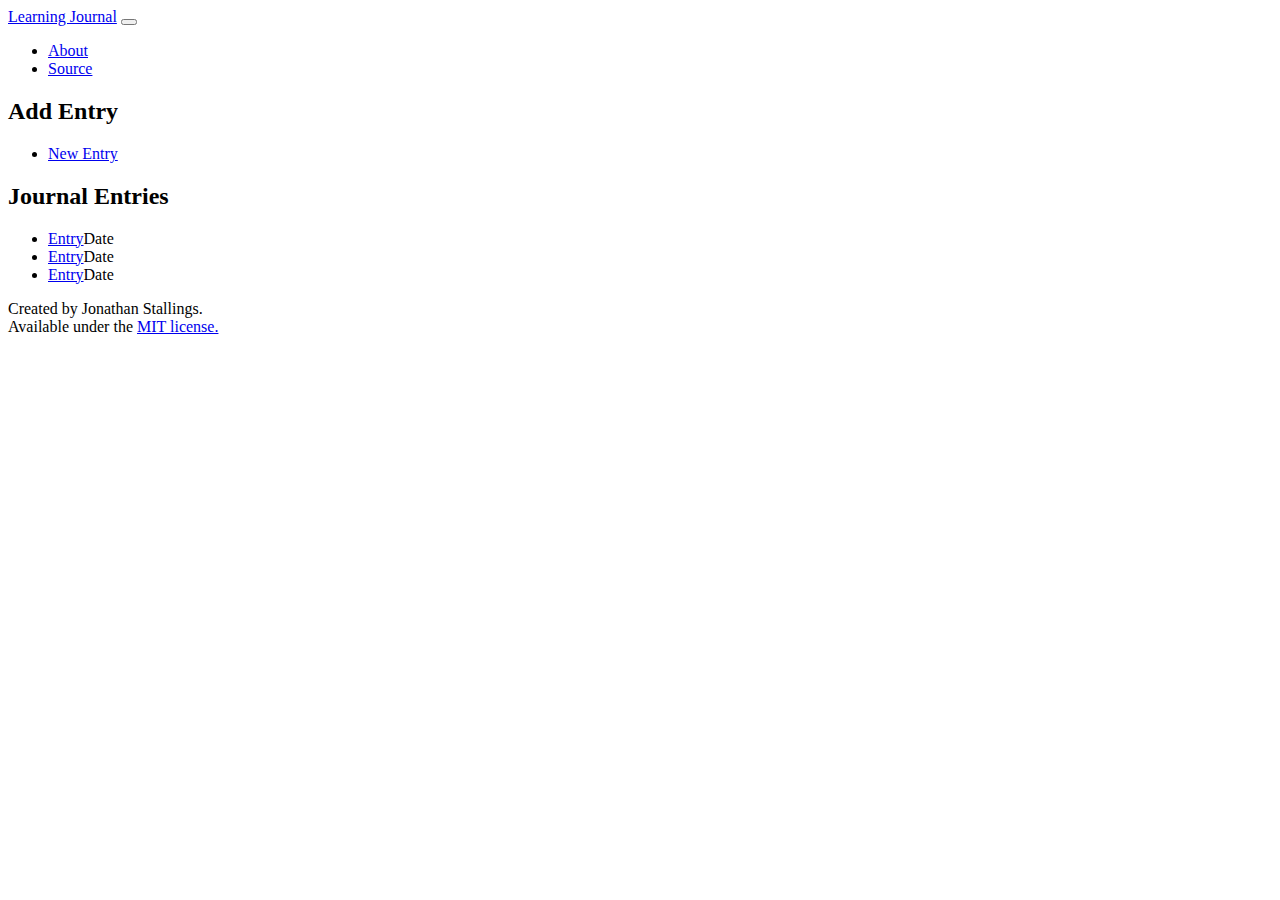
==== mockups/index.html @ d5e690ea "Add base structure to html files" ====
<!DOCTYPE html>
<html>
<head>
  <title>Learning Journal</title>
  <meta charset="utf-8">
  <meta name="viewport" content="width=device-width" />
  <link href='https://fonts.googleapis.com/css?family=Bangers|Roboto' rel='stylesheet' type='text/css'>
  <link rel="stylesheet" type="text/css" href="style.css">
</head>
<body>
  <div class="wrapper">
    <header class="navbar clearfix">
      <div class="navbar-header clearfix">
        <a href="/" class="logo">Learning Journal</a>
        <button id="navbar-toggle" class="navbar-toggle">
          <span class="icon-bar"></span>
          <span class="icon-bar"></span>
          <span class="icon-bar"></span>
        </button>
      </div>
      <nav class="navbar-collapse collapse">
        <ul class="nav navbar-nav">
          <li><a href="{% url 'about' %}">About</a></li>
          <li><a href="https://github.com/jonathanstallings/learning-journal" target="_blank">Source</a></li>
        </ul>
      </nav>
    </header>
    <main class="clearfix">
      <section id="new-entry">
        <h2>Add Entry</h2>
        <ul>
          <li><a href="create.html">New Entry</a></li>
        </ul>
      </section>
      <section id="entry-list">
        <h2>Journal Entries</h2>
        <ul>
          <li><a href="detail.html" class="entry-link">Entry</a><span class="date">Date</span></li>
          <li><a href="detail.html" class="entry-link">Entry</a><span class="date">Date</span></li>
          <li><a href="detail.html" class="entry-link">Entry</a><span class="date">Date</span></li>
        </ul>
      </section>
    </main>
    <footer>
      <p>Created by Jonathan Stallings.<br />Available under the <a href="https://raw.githubusercontent.com/jonathanstallings/learning-journal/master/LICENSE" target="_blank">MIT license.</a></p>
    </footer>
  </div>
  <script src="https://ajax.googleapis.com/ajax/libs/jquery/2.1.3/jquery.min.js"></script>
  <script src="journal.js"></script>
</body>
</html>
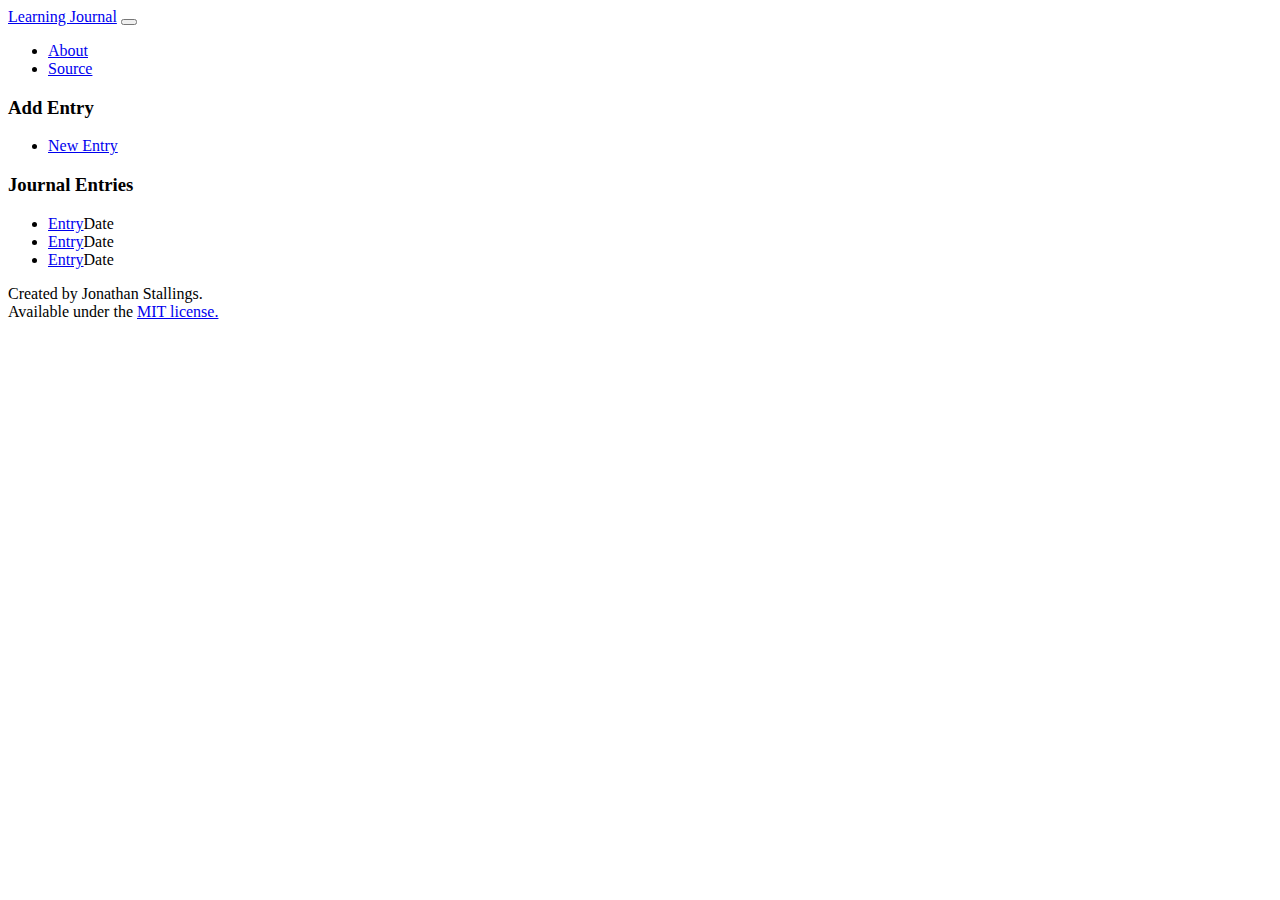
==== commit afa79113: "Clean up index" ====
--- a/mockups/index.html
+++ b/mockups/index.html
@@ -4,47 +4,48 @@
   <title>Learning Journal</title>
   <meta charset="utf-8">
   <meta name="viewport" content="width=device-width" />
-  <link href='https://fonts.googleapis.com/css?family=Bangers|Roboto' rel='stylesheet' type='text/css'>
-  <link rel="stylesheet" type="text/css" href="style.css">
+  <link href='https://fonts.googleapis.com/css?family=Bangers|Roboto' rel='stylesheet' type='text/css' />
+  <link rel="stylesheet" src="//normalize-css.googlecode.com/svn/trunk/normalize.css" />
+  <link rel="stylesheet" type="text/css" href="style.css" />
 </head>
 <body>
-  <div class="wrapper">
-    <header class="navbar clearfix">
-      <div class="navbar-header clearfix">
-        <a href="/" class="logo">Learning Journal</a>
-        <button id="navbar-toggle" class="navbar-toggle">
-          <span class="icon-bar"></span>
-          <span class="icon-bar"></span>
-          <span class="icon-bar"></span>
-        </button>
-      </div>
-      <nav class="navbar-collapse collapse">
-        <ul class="nav navbar-nav">
-          <li><a href="{% url 'about' %}">About</a></li>
-          <li><a href="https://github.com/jonathanstallings/learning-journal" target="_blank">Source</a></li>
-        </ul>
-      </nav>
-    </header>
-    <main class="clearfix">
-      <section id="new-entry">
-        <h2>Add Entry</h2>
+  <header class="full-width clearfix">
+    <a href="/" class="logo">Learning Journal</a>
+    <button id="navbar-toggle">
+      <span class="icon-bar"></span>
+      <span class="icon-bar"></span>
+      <span class="icon-bar"></span>
+    </button>
+    <nav class="navbar-collapse collapse">
+      <ul>
+        <li><a href="about.html">About</a></li>
+        <li><a href="https://github.com/jonathanstallings/learning-journal" target="_blank">Source</a></li>
+      </ul>
+    </nav>
+  </header>
+  <main>
+    <section id="new-entry">
+      <div class="container">
+        <h3>Add Entry</h3>
         <ul>
           <li><a href="create.html">New Entry</a></li>
         </ul>
-      </section>
-      <section id="entry-list">
-        <h2>Journal Entries</h2>
+      </div>
+    </section>
+    <section id="entry-list">
+      <div class="container">
+        <h3>Journal Entries</h3>
         <ul>
           <li><a href="detail.html" class="entry-link">Entry</a><span class="date">Date</span></li>
           <li><a href="detail.html" class="entry-link">Entry</a><span class="date">Date</span></li>
           <li><a href="detail.html" class="entry-link">Entry</a><span class="date">Date</span></li>
         </ul>
-      </section>
-    </main>
-    <footer>
-      <p>Created by Jonathan Stallings.<br />Available under the <a href="https://raw.githubusercontent.com/jonathanstallings/learning-journal/master/LICENSE" target="_blank">MIT license.</a></p>
-    </footer>
-  </div>
+      </div>
+    </section>
+  </main>
+  <footer>
+    <p>Created by Jonathan Stallings.<br />Available under the <a href="https://raw.githubusercontent.com/jonathanstallings/learning-journal/master/LICENSE" target="_blank">MIT license.</a></p>
+  </footer>
   <script src="https://ajax.googleapis.com/ajax/libs/jquery/2.1.3/jquery.min.js"></script>
   <script src="journal.js"></script>
 </body>
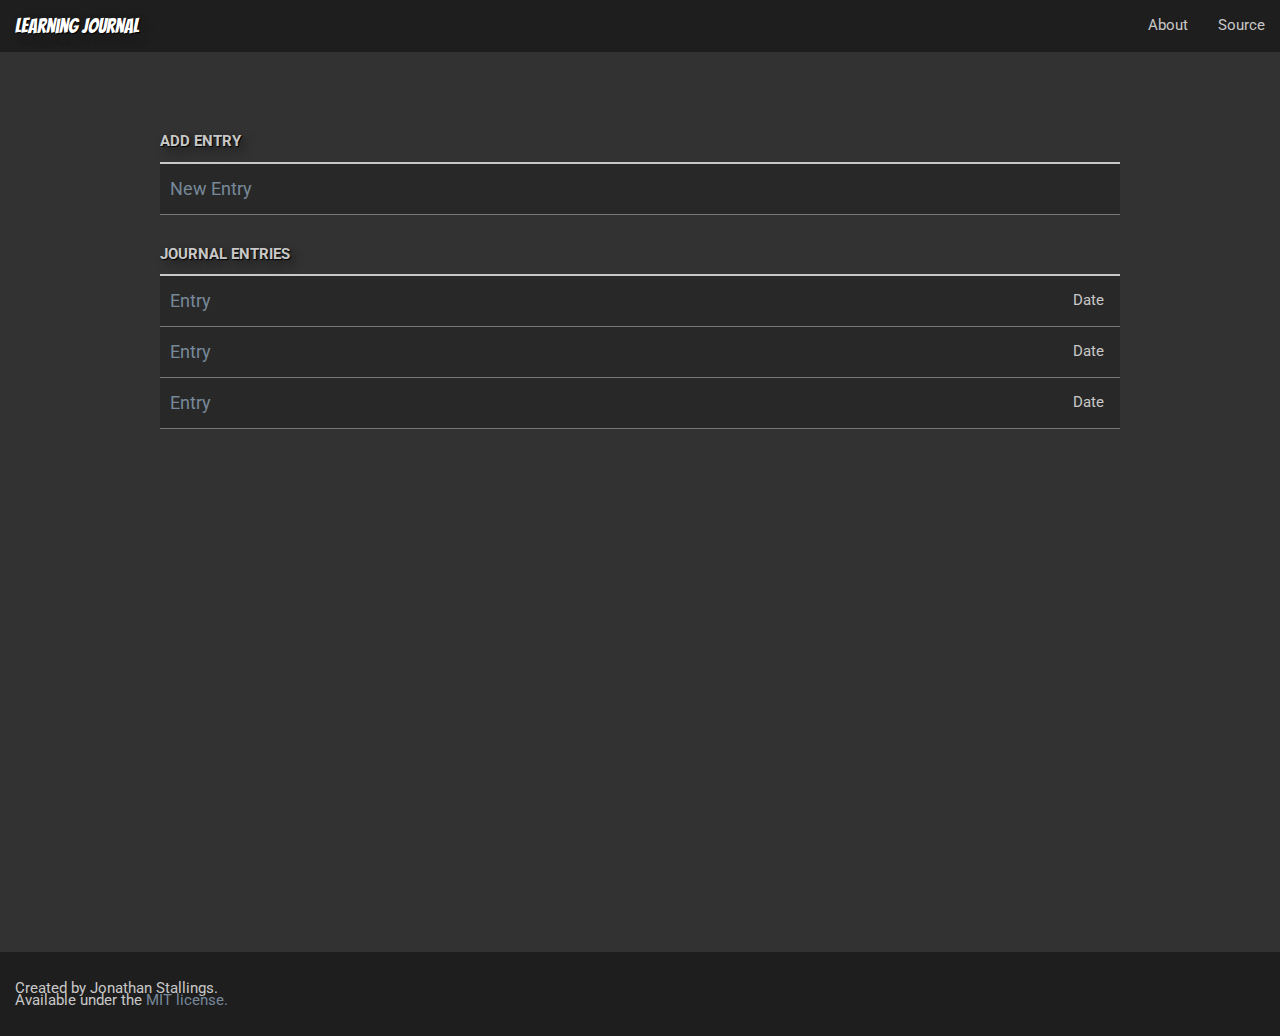
==== commit bd6d7e36: "Add behavior for collapsing menu" ====
--- a/mockups/index.html
+++ b/mockups/index.html
@@ -16,7 +16,7 @@
       <span class="icon-bar"></span>
       <span class="icon-bar"></span>
     </button>
-    <nav class="navbar-collapse collapse">
+    <nav id="navbar-collapse" class="collapse">
       <ul>
         <li><a href="about.html">About</a></li>
         <li><a href="https://github.com/jonathanstallings/learning-journal" target="_blank">Source</a></li>
--- a/mockups/style.css
+++ b/mockups/style.css
@@ -0,0 +1,258 @@
+@charset "UTF-8";
+/* Grid
+–––––––––––––––––––––––––––––––––––––––––––––––––– */
+.container {
+  position: relative;
+  width: 100%;
+  max-width: 960px;
+  margin: 0 auto;
+  padding: 0 20px;
+  box-sizing: border-box; }
+  @media (min-width: 400px) {
+    .container {
+      width: 85%;
+      padding: 0; } }
+  @media (min-width: 550px) {
+    .container {
+      width: 80%; } }
+
+/* Base Styles
+–––––––––––––––––––––––––––––––––––––––––––––––––– */
+html {
+  font-size: 62.5%; }
+
+body {
+  background-color: #323232;
+  font-family: "Roboto", sans-serif;
+  font-size: 1.5em;
+  color: #c8c8c8;
+  margin: 0; }
+
+header {
+  height: 50px;
+  background-color: #1e1e1e; }
+
+main, section {
+  display: block; }
+
+main {
+  padding: 5rem 0;
+  min-height: 800px; }
+
+footer {
+  background-color: #1e1e1e;
+  padding: 15px; }
+
+/* Typography
+–––––––––––––––––––––––––––––––––––––––––––––––––– */
+h1, h2, h3, h4, h5, h6 {
+  margin-top: 0;
+  margin-bottom: 2rem;
+  font-weight: 700;
+  color: #c8c8c8;
+  text-shadow: 1px 1px 1px #000, 5px 5px 8px #1e1e1e; }
+
+h1 {
+  font-size: 4rem;
+  line-height: 1.2; }
+
+h2 {
+  font-size: 3.6rem;
+  line-height: 1.25; }
+
+h3 {
+  font-size: 1.5rem;
+  line-height: 1.3;
+  margin: 0;
+  padding: 3rem 0 1rem;
+  text-transform: uppercase;
+  border-bottom: 2px solid #c8c8c8; }
+
+p {
+  line-height: 1.2rem; }
+
+/* Links
+–––––––––––––––––––––––––––––––––––––––––––––––––– */
+a {
+  text-decoration: none;
+  color: lightslategray; }
+  a:hover {
+    color: white;
+    text-shadow: 1px 1px 1px #000, 5px 5px 8px #1e1e1e; }
+
+/* Buttons
+–––––––––––––––––––––––––––––––––––––––––––––––––– */
+.button,
+button,
+input[type="submit"],
+input[type="reset"],
+input[type="button"] {
+  display: inline-block;
+  box-sizing: border-box;
+  background: none;
+  cursor: pointer; }
+  .button:hover, .button:focus,
+  button:hover,
+  button:focus,
+  input[type="submit"]:hover,
+  input[type="submit"]:focus,
+  input[type="reset"]:hover,
+  input[type="reset"]:focus,
+  input[type="button"]:hover,
+  input[type="button"]:focus {
+    color: white; }
+
+/* Forms
+–––––––––––––––––––––––––––––––––––––––––––––––––– */
+input[type="email"],
+input[type="number"],
+input[type="search"],
+input[type="text"],
+input[type="tel"],
+input[type="url"],
+input[type="password"],
+textarea,
+select {
+  box-sizing: border-box; }
+
+/* Lists
+–––––––––––––––––––––––––––––––––––––––––––––––––– */
+ul, ol {
+  margin: 0;
+  padding: 0; }
+
+li {
+  list-style: none; }
+
+/* Code
+–––––––––––––––––––––––––––––––––––––––––––––––––– */
+/* Tables
+–––––––––––––––––––––––––––––––––––––––––––––––––– */
+/* Spacing
+–––––––––––––––––––––––––––––––––––––––––––––––––– */
+/* Utilities
+–––––––––––––––––––––––––––––––––––––––––––––––––– */
+.full-width {
+  width: 100%;
+  box-sizing: border-box; }
+
+.max-full-width {
+  max-width: 100%;
+  box-sizing: border-box; }
+
+.pull-right {
+  float: right; }
+
+.pull-left {
+  float: left; }
+
+/* Clearing
+–––––––––––––––––––––––––––––––––––––––––––––––––– */
+.container:after,
+.row:after,
+.clearfix {
+  content: "";
+  display: table;
+  clear: both; }
+
+/* Navigation
+–––––––––––––––––––––––––––––––––––––––––––––––––– */
+.logo {
+  float: left;
+  margin: 0;
+  padding: 15px;
+  font-family: "Bangers", cursive;
+  font-size: 2rem;
+  color: #c8c8c8;
+  text-shadow: 1px 1px 1px #000, 5px 5px 8px #1e1e1e; }
+
+nav {
+  float: none;
+  clear: both;
+  margin: 0.75rem 0; }
+  @media (min-width: 400px) {
+    nav {
+      float: right;
+      clear: none;
+      margin: 0; } }
+  nav li {
+    float: none;
+    position: relative;
+    display: block;
+    list-style: none;
+    padding-left: 0; }
+    nav li:hover {
+      background-color: #323232; }
+    @media (min-width: 400px) {
+      nav li {
+        float: left; } }
+    nav li a {
+      display: block;
+      line-height: 2rem;
+      padding: 1.5rem;
+      color: #c8c8c8; }
+      nav li a.current {
+        color: white;
+        font-weight: bold; }
+      nav li a:hover {
+        color: white; }
+
+#navbar-toggle {
+  position: relative;
+  display: block;
+  float: right;
+  margin: 0.8rem 1.5rem 0.8rem 0;
+  padding: 1rem;
+  border: none;
+  cursor: pointer; }
+  #navbar-toggle:hover {
+    background-color: #282828; }
+  #navbar-toggle .icon-bar {
+    display: block;
+    width: 22px;
+    height: 2px;
+    border-radius: 1px;
+    background-color: #787878; }
+  #navbar-toggle .icon-bar + .icon-bar {
+    margin-top: 4px; }
+  @media (min-width: 400px) {
+    #navbar-toggle {
+      display: none; } }
+
+.collapse {
+  display: none;
+  visibility: none; }
+
+@media (min-width: 400px) {
+  #navbar-collapse.collapse {
+    display: block !important;
+    height: auto !important;
+    padding-bottom: 0;
+    overflow: visible !important;
+    visibility: visible !important; } }
+
+/* Index
+–––––––––––––––––––––––––––––––––––––––––––––––––– */
+main li {
+  overflow: hidden;
+  padding: 5px 0;
+  border-bottom: 1px solid #787878;
+  background-color: #282828; }
+  main li:hover {
+    background-color: #424242; }
+  main li a {
+    line-height: 4rem;
+    font-size: 1.8rem;
+    padding: 0 0 0 1rem; }
+  main li .date {
+    float: right;
+    position: relative;
+    right: 1rem;
+    padding: 10px 6px;
+    font-size: 1.5rem;
+    cursor: pointer; }
+    main li .date:hover {
+      color: #CF2323;
+      text-shadow: 1px 1px 1px black, 5px 5px 8px #1e1e1e; }
+
+/*# sourceMappingURL=style.css.map */
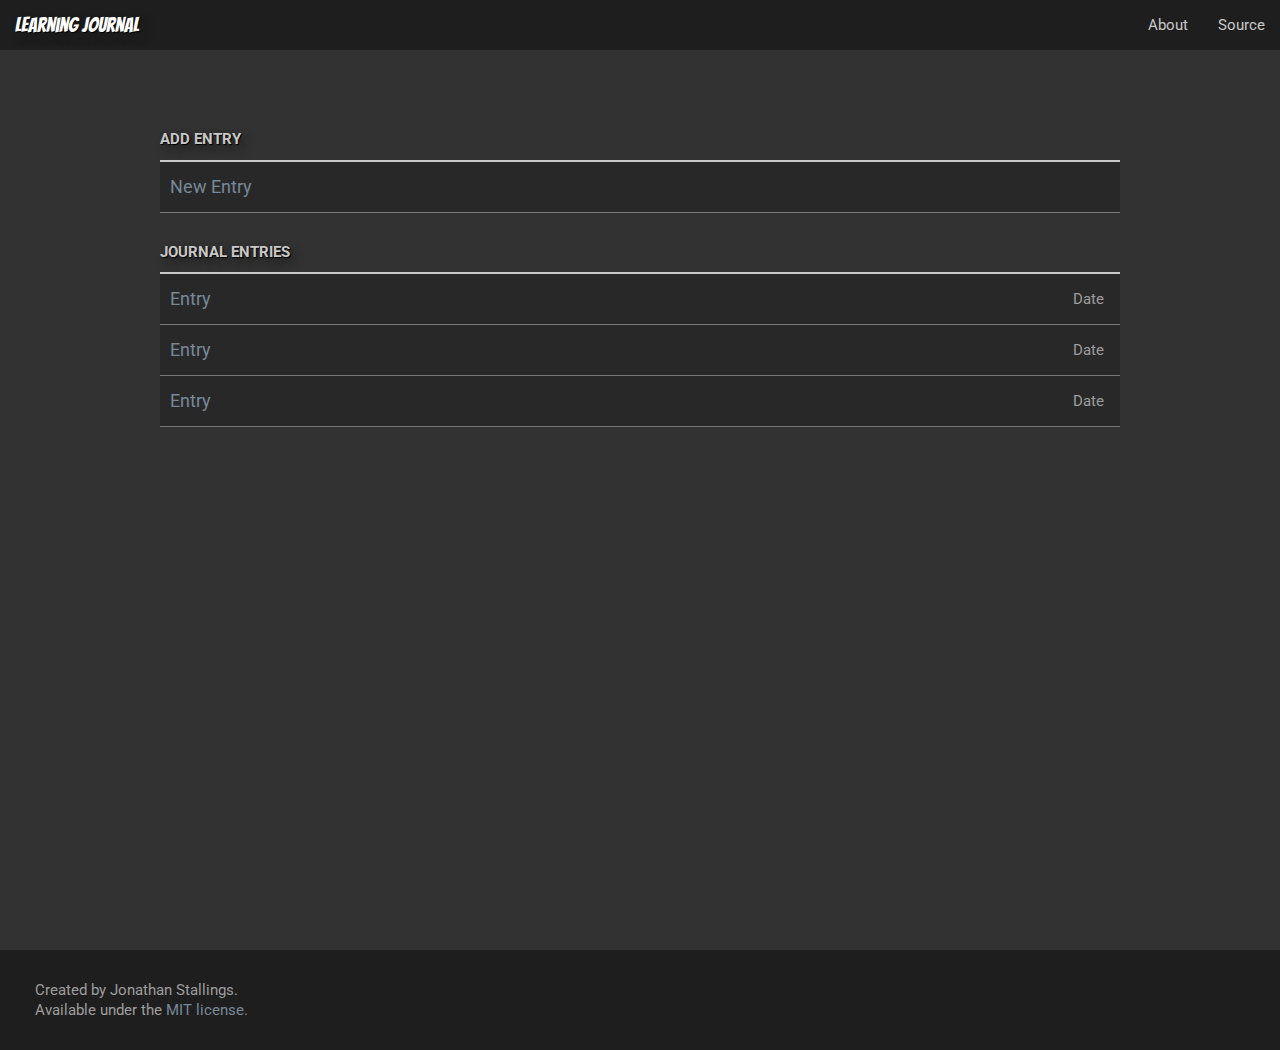
==== commit aa20ccbd: "Improve layout" ====
--- a/mockups/index.html
+++ b/mockups/index.html
@@ -10,7 +10,7 @@
 </head>
 <body>
   <header class="full-width clearfix">
-    <a href="/" class="logo">Learning Journal</a>
+    <a href="index.html" class="logo">Learning Journal</a>
     <button id="navbar-toggle">
       <span class="icon-bar"></span>
       <span class="icon-bar"></span>
--- a/mockups/style.css
+++ b/mockups/style.css
@@ -25,8 +25,10 @@
   background-color: #323232;
   font-family: "Roboto", sans-serif;
   font-size: 1.5em;
-  color: #c8c8c8;
-  margin: 0; }
+  line-height: 2rem;
+  color: #9d9d9d;
+  margin: 0;
+  min-width: 350px; }
 
 header {
   height: 50px;
@@ -42,6 +44,8 @@
 footer {
   background-color: #1e1e1e;
   padding: 15px; }
+  footer p {
+    margin-left: 2rem; }
 
 /* Typography
 –––––––––––––––––––––––––––––––––––––––––––––––––– */
@@ -67,9 +71,6 @@
   padding: 3rem 0 1rem;
   text-transform: uppercase;
   border-bottom: 2px solid #c8c8c8; }
-
-p {
-  line-height: 1.2rem; }
 
 /* Links
 –––––––––––––––––––––––––––––––––––––––––––––––––– */
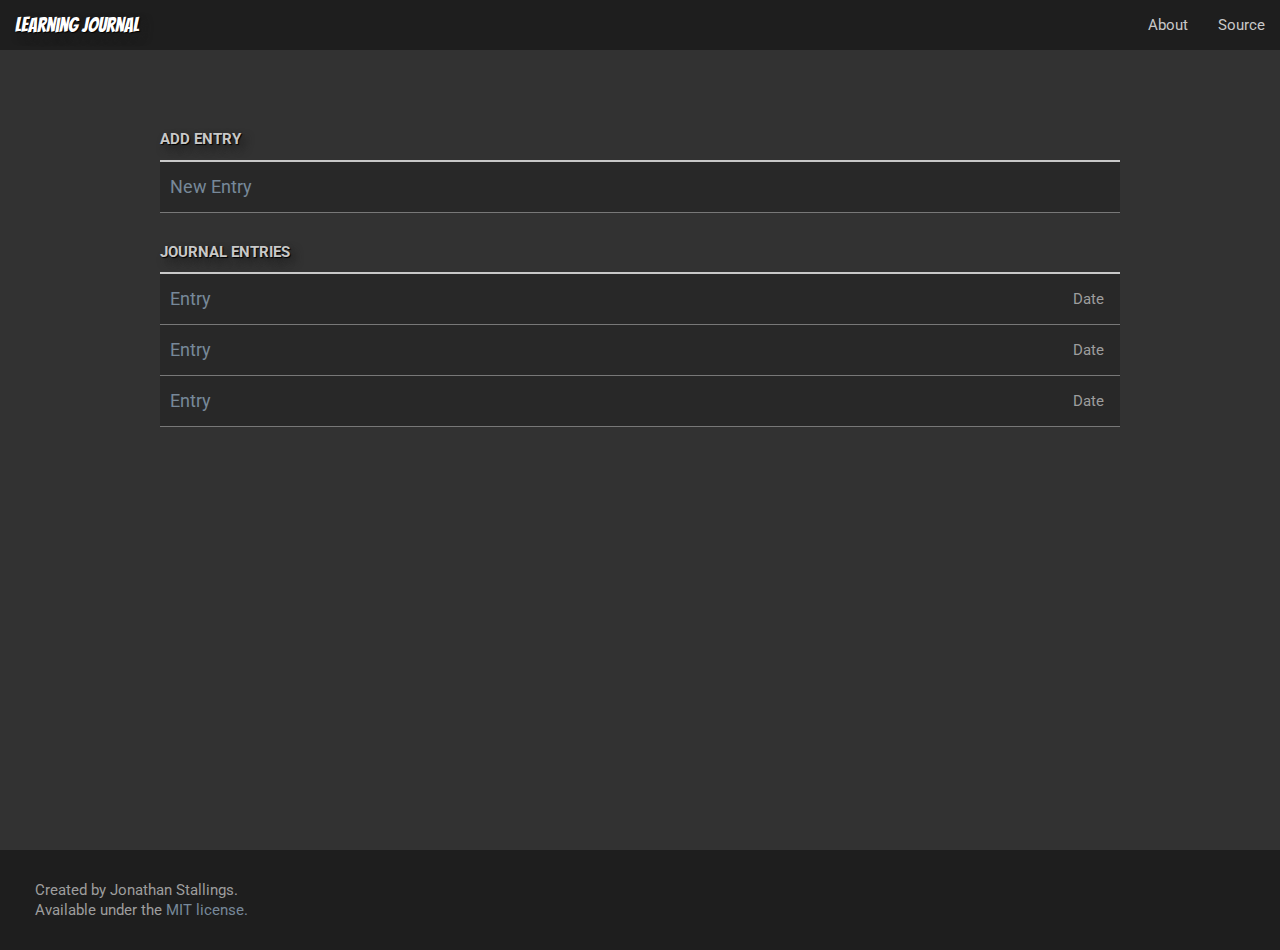
==== commit 80268971: "Apply header and footer updates across pages." ====
--- a/mockups/index.html
+++ b/mockups/index.html
@@ -1,52 +1,52 @@
 <!DOCTYPE html>
 <html>
-<head>
-  <title>Learning Journal</title>
-  <meta charset="utf-8">
-  <meta name="viewport" content="width=device-width" />
-  <link href='https://fonts.googleapis.com/css?family=Bangers|Roboto' rel='stylesheet' type='text/css' />
-  <link rel="stylesheet" src="//normalize-css.googlecode.com/svn/trunk/normalize.css" />
-  <link rel="stylesheet" type="text/css" href="style.css" />
-</head>
-<body>
-  <header class="full-width clearfix">
-    <a href="index.html" class="logo">Learning Journal</a>
-    <button id="navbar-toggle">
-      <span class="icon-bar"></span>
-      <span class="icon-bar"></span>
-      <span class="icon-bar"></span>
-    </button>
-    <nav id="navbar-collapse" class="collapse">
-      <ul>
-        <li><a href="about.html">About</a></li>
-        <li><a href="https://github.com/jonathanstallings/learning-journal" target="_blank">Source</a></li>
-      </ul>
-    </nav>
-  </header>
-  <main>
-    <section id="new-entry">
-      <div class="container">
-        <h3>Add Entry</h3>
+  <head>
+    <title>Learning Journal</title>
+    <meta charset="utf-8">
+    <meta name="viewport" content="width=device-width" />
+    <link href='https://fonts.googleapis.com/css?family=Bangers|Roboto' rel='stylesheet' type='text/css' />
+    <link rel="stylesheet" src="//normalize-css.googlecode.com/svn/trunk/normalize.css" />
+    <link rel="stylesheet" type="text/css" href="style.css" />
+  </head>
+  <body>
+    <header class="full-width clearfix">
+      <a href="index.html" class="logo">Learning Journal</a>
+      <button id="navbar-toggle">
+        <span class="icon-bar"></span>
+        <span class="icon-bar"></span>
+        <span class="icon-bar"></span>
+      </button>
+      <nav id="navbar-collapse" class="collapse">
         <ul>
-          <li><a href="create.html">New Entry</a></li>
+          <li><a href="about.html">About</a></li>
+          <li><a href="https://github.com/jonathanstallings/learning-journal" target="_blank">Source</a></li>
         </ul>
-      </div>
-    </section>
-    <section id="entry-list">
-      <div class="container">
-        <h3>Journal Entries</h3>
-        <ul>
-          <li><a href="detail.html" class="entry-link">Entry</a><span class="date">Date</span></li>
-          <li><a href="detail.html" class="entry-link">Entry</a><span class="date">Date</span></li>
-          <li><a href="detail.html" class="entry-link">Entry</a><span class="date">Date</span></li>
-        </ul>
-      </div>
-    </section>
-  </main>
-  <footer>
-    <p>Created by Jonathan Stallings.<br />Available under the <a href="https://raw.githubusercontent.com/jonathanstallings/learning-journal/master/LICENSE" target="_blank">MIT license.</a></p>
-  </footer>
-  <script src="https://ajax.googleapis.com/ajax/libs/jquery/2.1.3/jquery.min.js"></script>
-  <script src="journal.js"></script>
-</body>
+      </nav>
+    </header>
+    <main>
+      <section id="new-entry">
+        <div class="container">
+          <h3>Add Entry</h3>
+          <ul>
+            <li><a href="create.html">New Entry</a></li>
+          </ul>
+        </div>
+      </section>
+      <section id="entry-list">
+        <div class="container">
+          <h3>Journal Entries</h3>
+          <ul>
+            <li><a href="detail.html" class="entry-link">Entry</a><span class="date">Date</span></li>
+            <li><a href="detail.html" class="entry-link">Entry</a><span class="date">Date</span></li>
+            <li><a href="detail.html" class="entry-link">Entry</a><span class="date">Date</span></li>
+          </ul>
+        </div>
+      </section>
+    </main>
+    <footer>
+      <p>Created by Jonathan Stallings.<br />Available under the <a href="https://raw.githubusercontent.com/jonathanstallings/learning-journal/master/LICENSE" target="_blank">MIT license.</a></p>
+    </footer>
+    <script src="https://ajax.googleapis.com/ajax/libs/jquery/2.1.3/jquery.min.js"></script>
+    <script src="journal.js"></script>
+  </body>
 </html>
--- a/mockups/style.css
+++ b/mockups/style.css
@@ -1,6 +1,9 @@
 @charset "UTF-8";
 /* Grid
 –––––––––––––––––––––––––––––––––––––––––––––––––– */
+* {
+  box-sizing: border-box; }
+
 .container {
   position: relative;
   width: 100%;
@@ -239,8 +242,6 @@
   padding: 5px 0;
   border-bottom: 1px solid #787878;
   background-color: #282828; }
-  main li:hover {
-    background-color: #424242; }
   main li a {
     line-height: 4rem;
     font-size: 1.8rem;
@@ -254,6 +255,18 @@
     cursor: pointer; }
     main li .date:hover {
       color: #CF2323;
-      text-shadow: 1px 1px 1px black, 5px 5px 8px #1e1e1e; }
+      text-shadow: 1px 1px 1px #000, 5px 5px 8px #1e1e1e; }
+main #new-entry li:hover,
+main #entry-list li:hover {
+  background-color: #424242; }
+
+/* Index
+–––––––––––––––––––––––––––––––––––––––––––––––––– */
+#entry-detail label {
+  display: inline-block;
+  line-height: 4rem;
+  text-align: right;
+  padding-right: 2rem;
+  width: 12rem; }
 
 /*# sourceMappingURL=style.css.map */
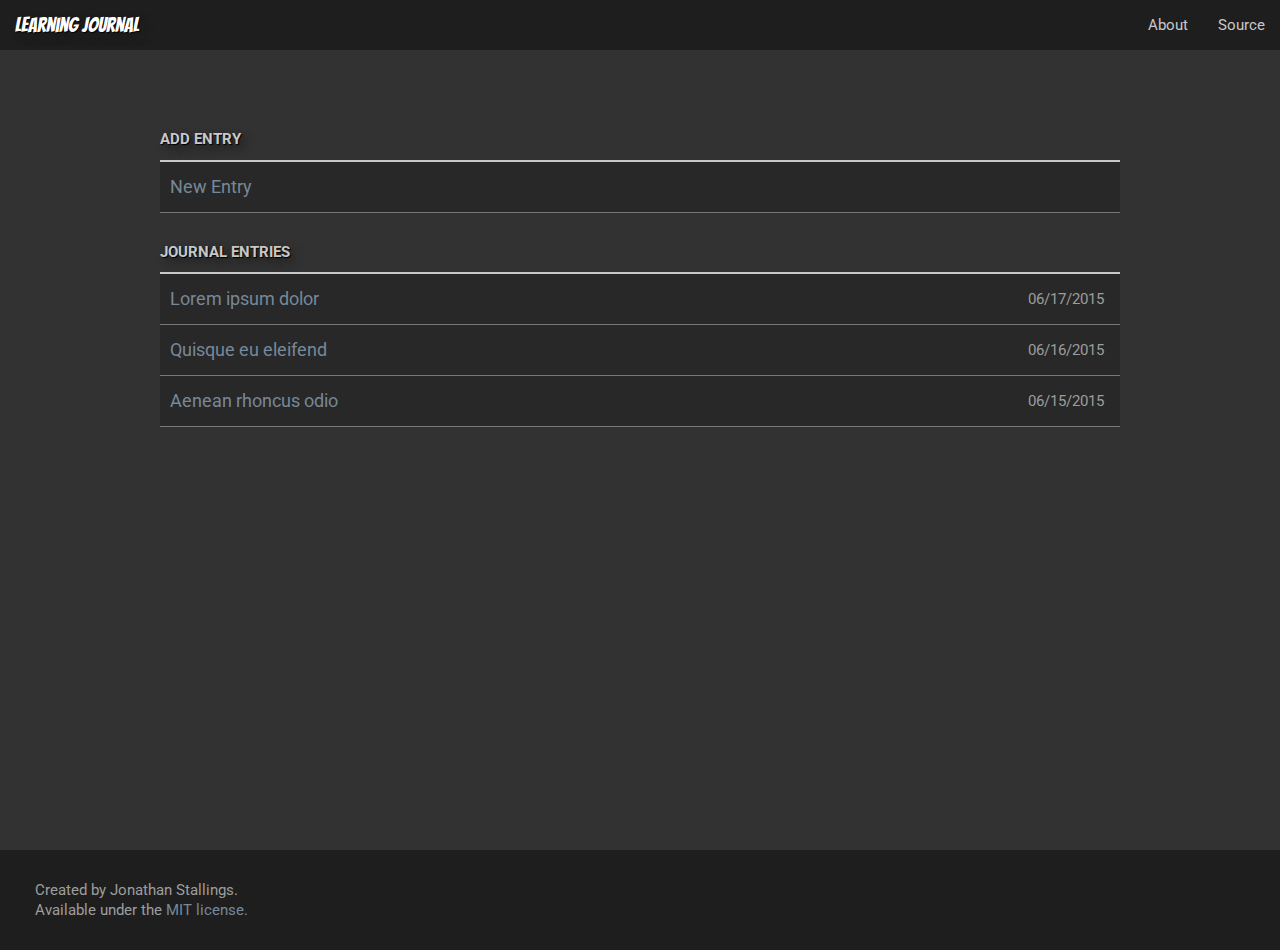
==== commit e5b2552b: "Add sample text to index page" ====
--- a/mockups/index.html
+++ b/mockups/index.html
@@ -36,9 +36,9 @@
         <div class="container">
           <h3>Journal Entries</h3>
           <ul>
-            <li><a href="detail.html" class="entry-link">Entry</a><span class="date">Date</span></li>
-            <li><a href="detail.html" class="entry-link">Entry</a><span class="date">Date</span></li>
-            <li><a href="detail.html" class="entry-link">Entry</a><span class="date">Date</span></li>
+            <li><a href="detail.html" class="entry-link">Lorem ipsum dolor</a><span class="date">06/17/2015</span></li>
+            <li><a href="detail.html" class="entry-link">Quisque eu eleifend</a><span class="date">06/16/2015</span></li>
+            <li><a href="detail.html" class="entry-link">Aenean rhoncus odio</a><span class="date">06/15/2015</span></li>
           </ul>
         </div>
       </section>
